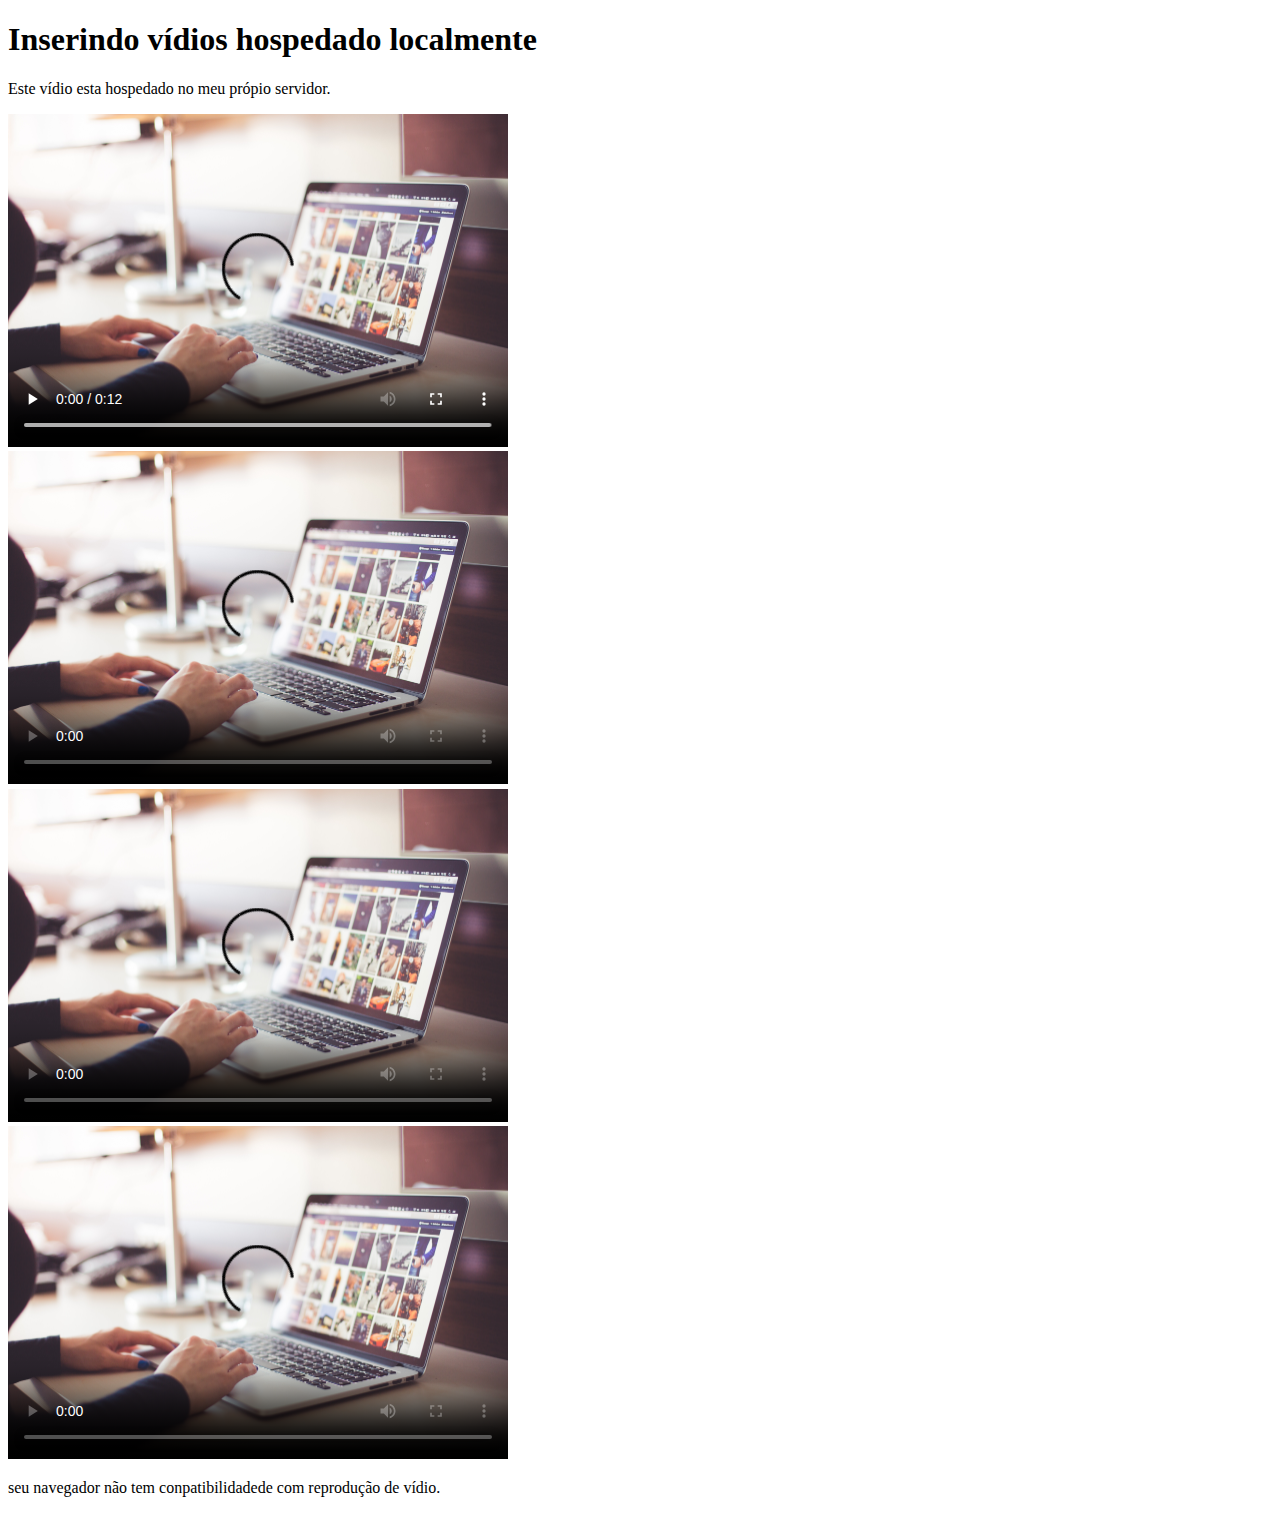
==== exercicios/ex012/index.html @ 05379539 "inserido vidio hospedado" ====
<!DOCTYPE html>
<html lang="pt-br">
<head>
     <meta charset="UTF-8">
     <meta http-equiv="X-UA-Compatible" content="IE=edge">
     <meta name="viewport" content="width=device-width, initial-scale=1.0">
     <title>vidios com HTML5</title>
</head>
<body>
     <h1>Inserindo vídios hospedado localmente</h1>
     <p>Este vídio  esta hospedado no meu própio servidor. </p>

     
     
     <video src="midia/Meu-Vidio.mp4.Mp4"width="500" poster="imagens/pexels-picjumbocom-196655.jpg" controls></video><br>
     <video src="midia/Meu-Vidio.mkv.mkv"width="500" poster="imagens/pexels-picjumbocom-196655.jpg" controls></video><br>
     <video src="midia/Meu-Vidio.webm.webm"width="500" poster="imagens/pexels-picjumbocom-196655.jpg" controls></video><br>
     <video src="midia/Meu-Vidio.ogv.ogv"width="500" poster="imagens/pexels-picjumbocom-196655.jpg" controls></video>
     <!--vídios carregado neste modelo de hospedagem poque vai consumir muito trafego de dados e pode trazer um trastorno para o cliente
           ogv,mkv,webm,ogg. neste modelo pode ficar mais caro para o cliente no proximo capitulo vamos aprender
      de um geito  que fica bem  mais barato para o cliente que não custara muito caro ficara mega baratinho.-->
     
          
     


          <p>seu navegador não tem conpatibilidadede com reprodução de vídio.</p>

     
</body>
</html>
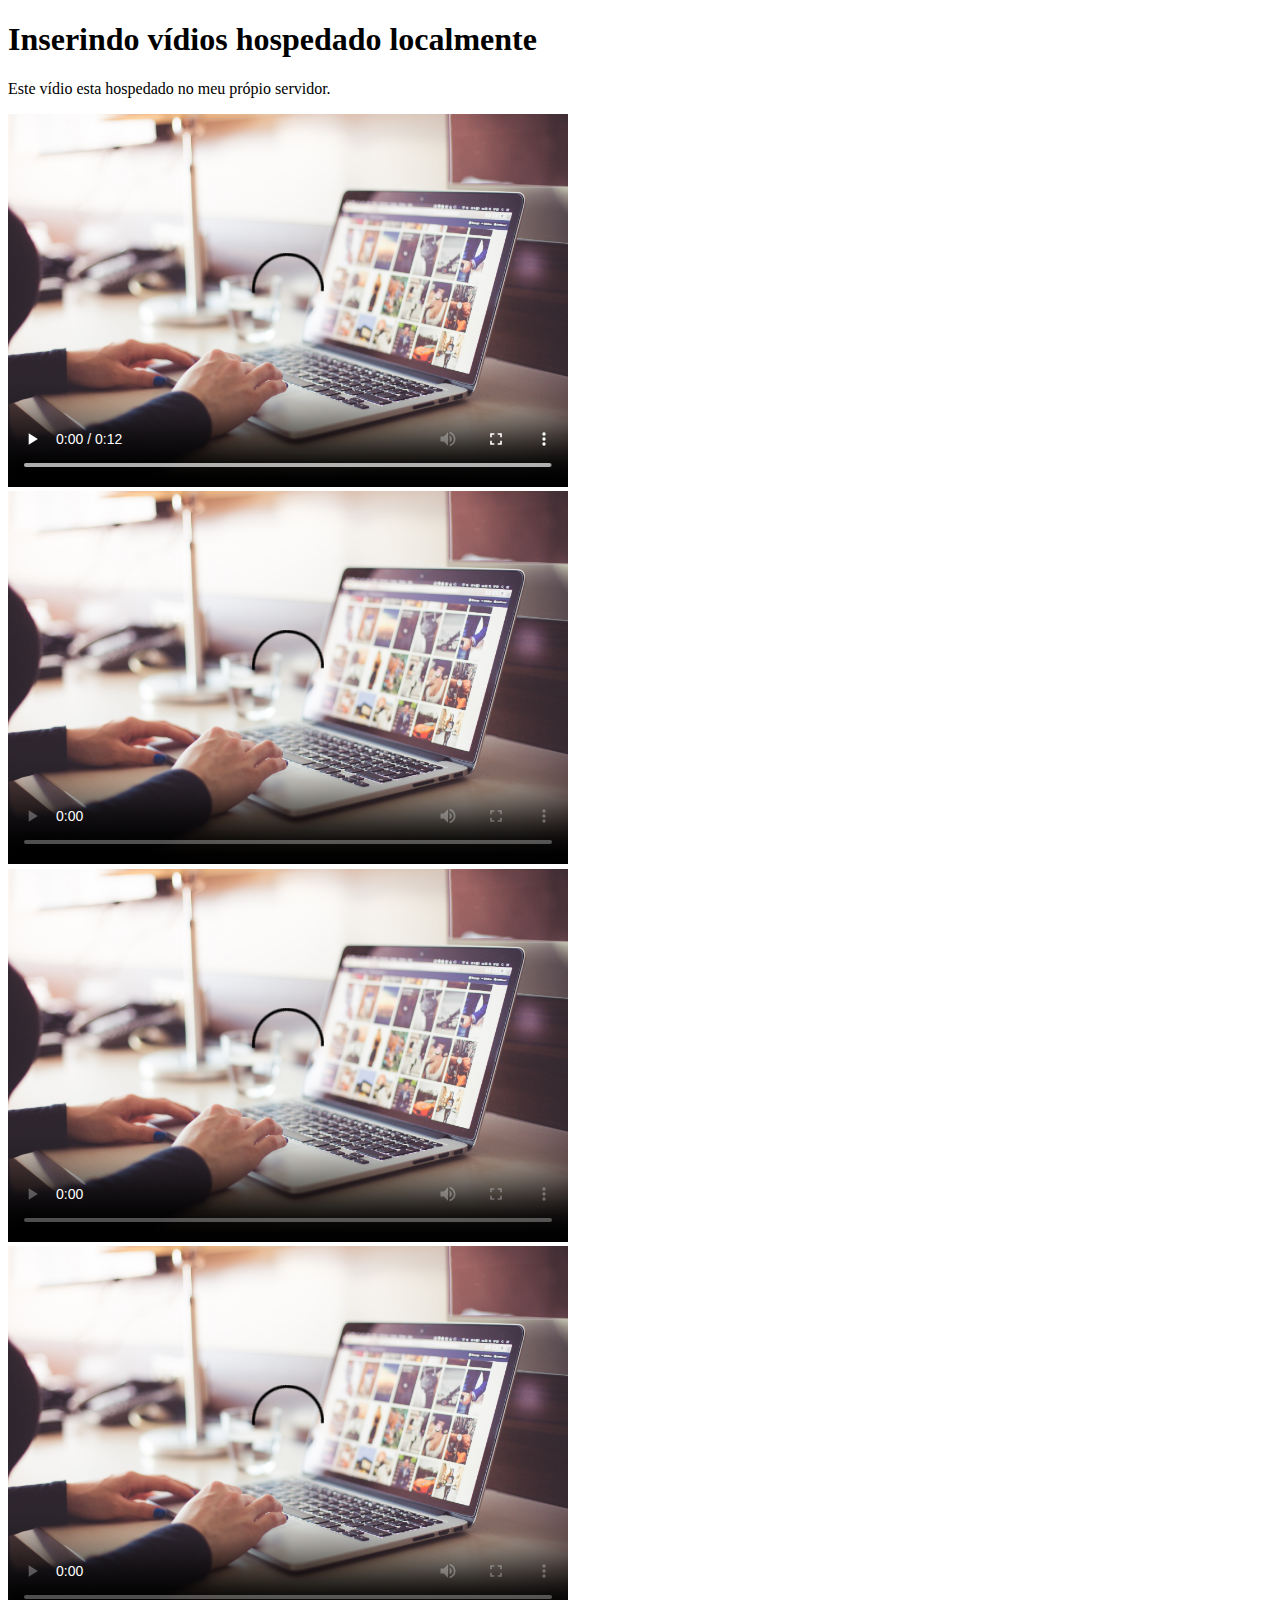
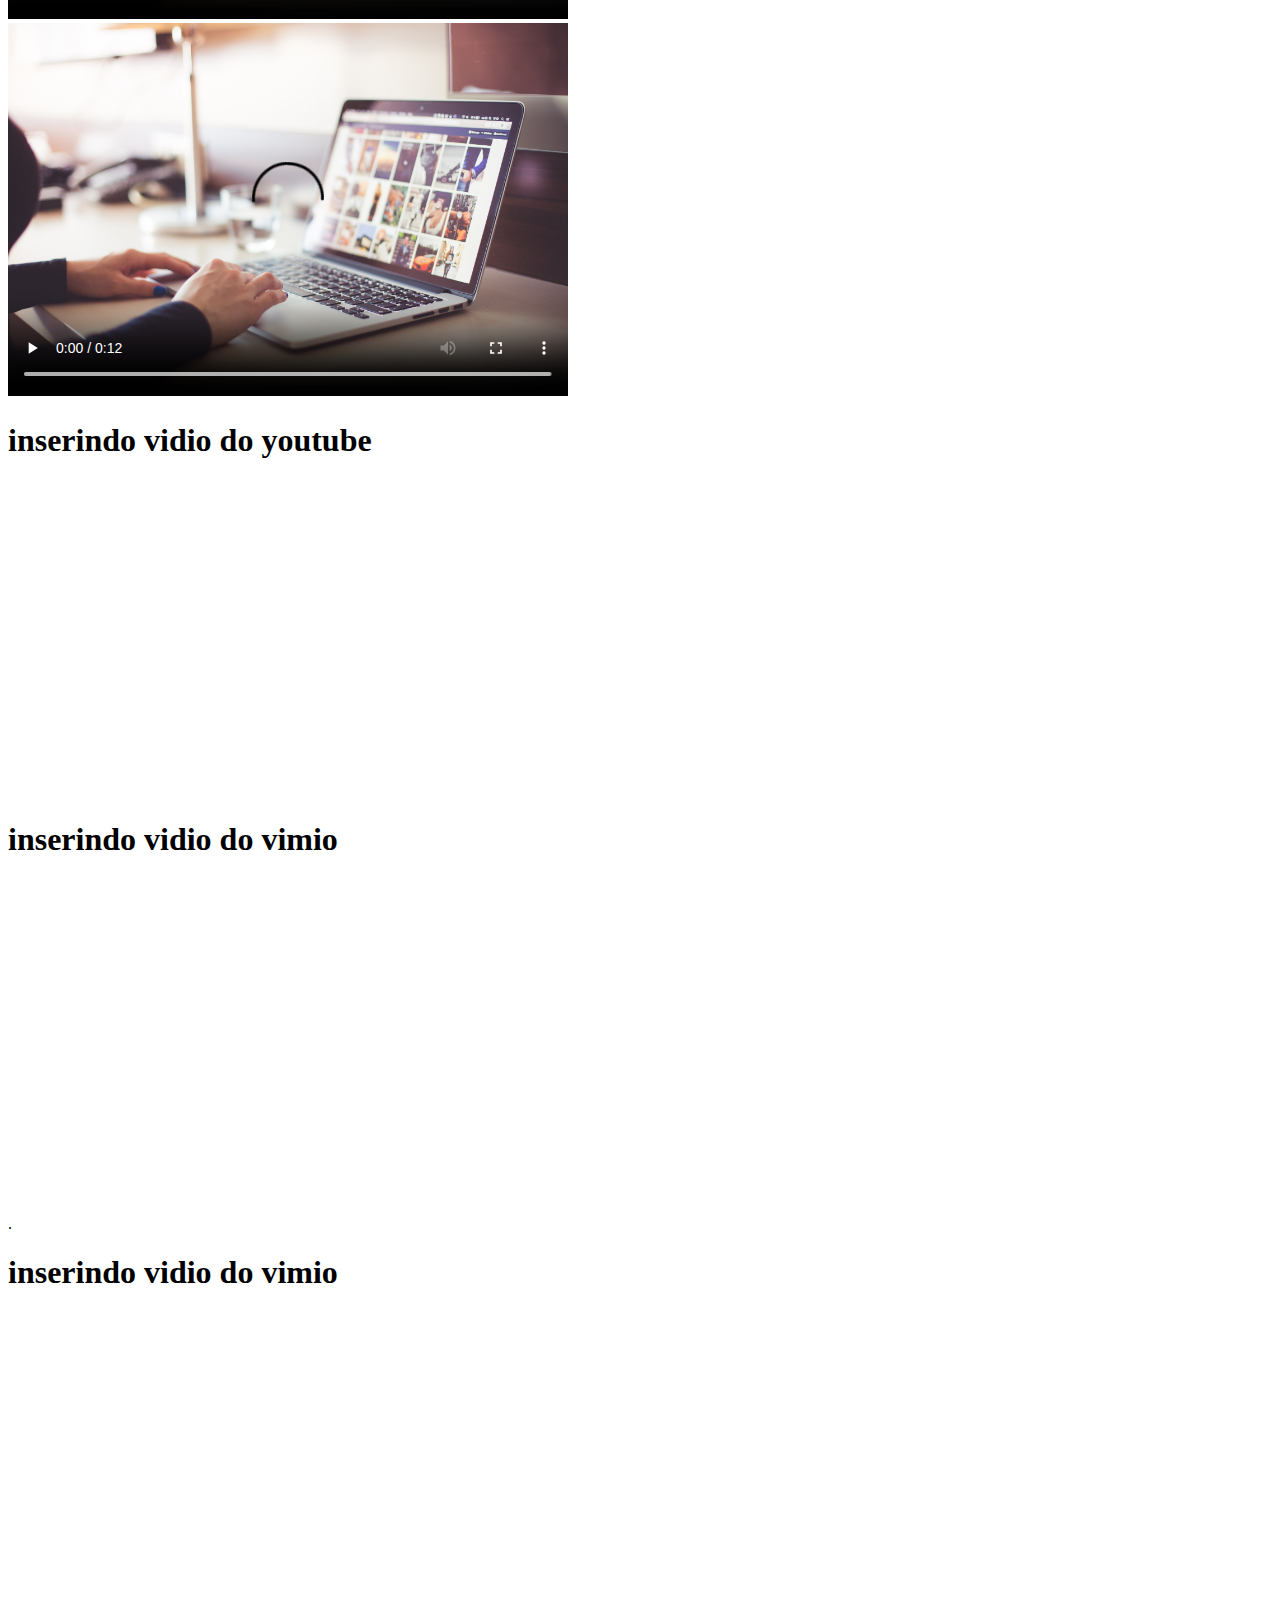
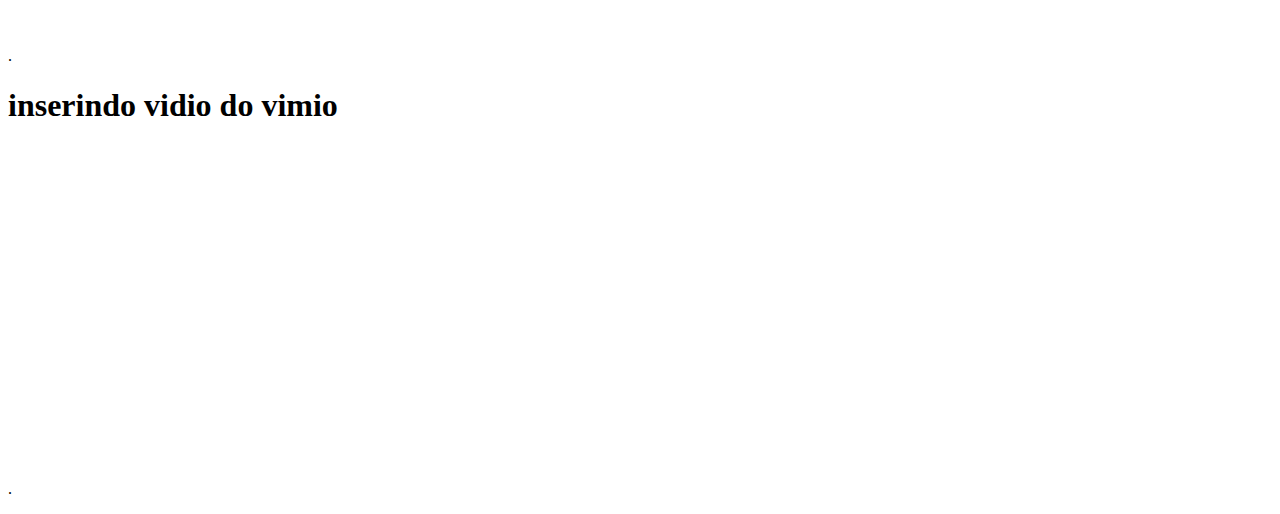
==== commit fd0384fb: "estilo css" ====
--- a/exercicios/ex012/index.html
+++ b/exercicios/ex012/index.html
@@ -13,20 +13,40 @@
 
      
      
-     <video src="midia/Meu-Vidio.mp4.Mp4"width="500" poster="imagens/pexels-picjumbocom-196655.jpg" controls></video><br>
-     <video src="midia/Meu-Vidio.mkv.mkv"width="500" poster="imagens/pexels-picjumbocom-196655.jpg" controls></video><br>
-     <video src="midia/Meu-Vidio.webm.webm"width="500" poster="imagens/pexels-picjumbocom-196655.jpg" controls></video><br>
-     <video src="midia/Meu-Vidio.ogv.ogv"width="500" poster="imagens/pexels-picjumbocom-196655.jpg" controls></video>
-     <!--vídios carregado neste modelo de hospedagem poque vai consumir muito trafego de dados e pode trazer um trastorno para o cliente
+     <video src="midia/Meu-Vidio.mp4.Mp4"width="560" poster="imagens/pexels-picjumbocom-196655.jpg" controls></video><br>
+     <video src="midia/Meu-Vidio.mkv.mkv"width="560" poster="imagens/pexels-picjumbocom-196655.jpg" controls></video><br>
+     <video src="midia/Meu-Vidio.webm.webm"width="560" poster="imagens/pexels-picjumbocom-196655.jpg" controls></video><br>
+     <video src="midia/Meu-Vidio.ogv.ogv"width="560" poster="imagens/pexels-picjumbocom-196655.jpg" controls></video><br>
+     <!--vídios carregado neste modelo de hospedagem vai consumir muito trafego de dados e pode trazer um trastorno para o cliente
            ogv,mkv,webm,ogg. neste modelo pode ficar mais caro para o cliente no proximo capitulo vamos aprender
       de um geito  que fica bem  mais barato para o cliente que não custara muito caro ficara mega baratinho.-->
-     
-          
-     
 
+      <video width="560" controls poster="imagens/pexels-picjumbocom-196655.jpg" autoplay loop>
+          <source src="midia/Meu-Vidio.mp4.Mp4" type="">
+          <source src="midia/Meu-Vidio.mkv.mkv" type="vidio/mkv">
+          <source src="midia/Meu-Vidio.webm.webm" type="vidio/webm">
+           <source src="midia/Meu-Vidio.ogv.ogv" type="ogg">
+      </video><br>
+      <h1>inserindo vidio do youtube</h1>
 
-          <p>seu navegador não tem conpatibilidadede com reprodução de vídio.</p>
+      <iframe width="560" height="315" src="https://www.youtube.com/embed/uzUDMGDQBuo" title="YouTube video player" frameborder="0" allow="accelerometer; autoplay; clipboard-write; encrypted-media; gyroscope; picture-in-picture" allowfullscreen></iframe><br>
+      <!--este aqui e o vidio que hospedo dentro do site ele esta no youtube ele nao gasta nada de trafego do saite local poque este 
+     vido e de hospedagem do yotube neste modelo nao tem custo nem um para o cliente poque o algoritimo entende que esta busca e pelo 
+buscador do yotube -->
+       <h1>inserindo vidio do vimio</h1>
+      
+       <iframe src="https://player.vimeo.com/video/121402562?h=cd1052d4fa&color=ff0179&title=0&portrait=0" width="560" height="315" frameborder="0" allow="autoplay; fullscreen; picture-in-picture" allowfullscreen></iframe>
+      <p><a href="https://vimeo.com/121402562"></a>.</p>
+<!--etse vidio que enseri no consome minha hospedagem consome hospedagem do vimio isto faz o site ficar mas barato para o cliente
+o unico aspequitoo que no yotube os vidios e de hospedagem deles nao gatsa nada no meu site sobre hospedagem,
+mais o ideal  e pagar um plano no vimio anual para voce ter as melhres ferramentas tipo o vidio privante so voce pode usar para nao virar pirataria
+este e o intuito-->
+      <h1>inserindo vidio do vimio</h1>
+      <iframe src="https://player.vimeo.com/video/690776166?h=f71273b6b5&color=ff0179&byline=0&portrait=0" width="560" height="315" frameborder="0" allow="autoplay; fullscreen; picture-in-picture" allowfullscreen></iframe>
+<p><a href="https://vimeo.com/690776166"></a>.</p>
+<h1>inserindo vidio do vimio</h1>
+<iframe src="https://player.vimeo.com/video/260214684?h=aab990e20d&byline=0&portrait=0" width="560" height="315" frameborder="0" allow="autoplay; fullscreen; picture-in-picture" allowfullscreen></iframe>
+<p><a href="https://vimeo.com/260214684"></a>.</p>
 
-     
 </body>
 </html>